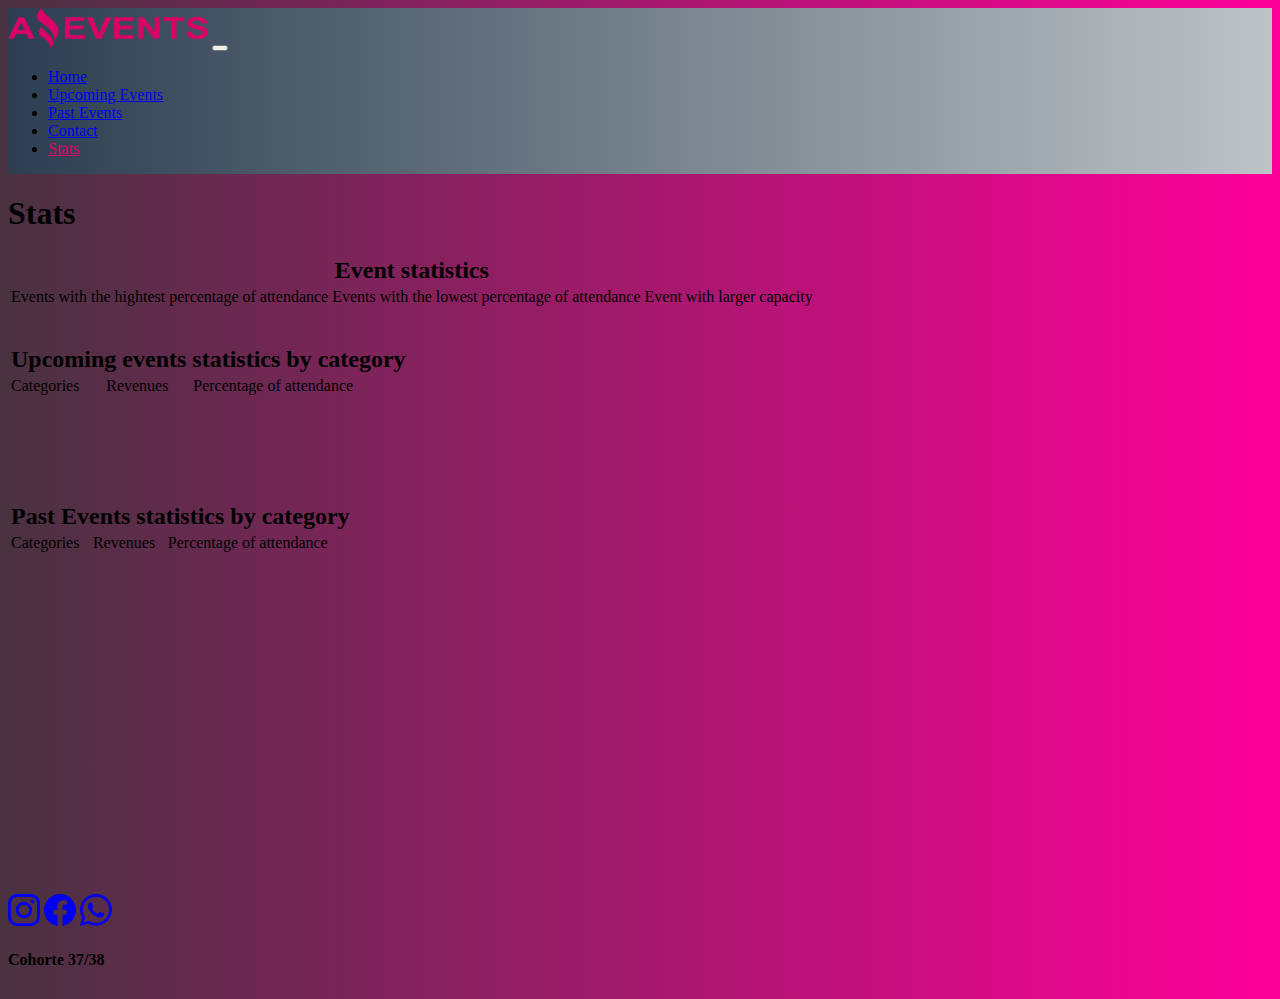
==== stats.html @ 10aa1f8b "Primer Commit Task3" ====
<!DOCTYPE html>
<html lang="en">

<head>
    <meta charset="UTF-8">
    <meta http-equiv="X-UA-Compatible" content="IE=edge">
    <meta name="viewport" content="width=device-width, initial-scale=1.0">
    <!--FAVICON-->
    <link rel="shortcut icon" href="assets/img/Logo-Amazing-Events.png" type="image/x-icon">
    <!--LINK CDN BOOTSTRAP -->
    <link href="https://cdn.jsdelivr.net/npm/bootstrap@5.2.2/dist/css/bootstrap.min.css" rel="stylesheet"
        integrity="sha384-Zenh87qX5JnK2Jl0vWa8Ck2rdkQ2Bzep5IDxbcnCeuOxjzrPF/et3URy9Bv1WTRi" crossorigin="anonymous">
    <!--LINK CSS -->
    <link rel="stylesheet" href="assets/style/style.css">
    <!--LINK JS BOOTSTRAP-->
    <script defer src="https://cdn.jsdelivr.net/npm/bootstrap@5.2.2/dist/js/bootstrap.bundle.min.js"
        integrity="sha384-OERcA2EqjJCMA+/3y+gxIOqMEjwtxJY7qPCqsdltbNJuaOe923+mo//f6V8Qbsw3"
        crossorigin="anonymous"></script>
   
    <title>Amazing Events</title>
</head>

<body>
    <header>
        <!-- NAV-BAR-->
        <nav class="navbar navbar-expand-lg">
            <div class="container-fluid">
                <img class="my-4 ms-2" src="assets/img/Logo-Amazing-EventsGRANDE.png" alt="Amazing Events" width="200"
                    height="40">
                <button class="navbar-toggler bg-transparent" type="button" data-bs-toggle="collapse"
                    data-bs-target="#navbarNav" aria-controls="navbarNav" aria-expanded="false"
                    aria-label="Toggle navigation">
                    <span class="navbar-toggler-icon"></span>
                </button>
                <div class="collapse navbar-collapse" id="navbarNav">
                    <ul class="navbar-nav ms-auto">
                        <li class="nav-item ps-2">
                            <a class="nav-link text-dark fs-4" href="index.html">Home</a>
                        </li>
                        <li class="nav-item ps-2">
                            <a class="nav-link text-dark fs-4" href="upcoming-events.html">Upcoming Events</a>
                        </li>
                        <li class="nav-item ps-2">
                            <a class="nav-link text-dark fs-4" href="past-events.html">Past Events</a>
                        </li>
                        <li class="nav-item ps-2">
                            <a class="nav-link text-dark fs-4" href="contact.html">Contact</a>
                        </li>
                        <li class="nav-item px-2">
                            <a class="nav-link text-dark fs-4" href="#" id="active">Stats</a>
                        </li>
                    </ul>
                </div>
            </div>
        </nav>
    </header>

    <main class="d-flex flex-column align-items-center gap-2" id="contenedor-tabla">
        <!--TITULO PRINCIPAL-->
        <div class="row-1 w-100">
            <h1 class="py-3 bg-dark text-light m-0 text-center">Stats</h1>
        </div>
        <!--TABLAS-->
        <div class="container pt-2">
            <!--TABLA1-->
            <table class="table table-dark table-striped table-bordered border-dark table-hover">
                <thead>
                    <tr>
                        <th colspan="3" rowspan="1" class="titulo-table">Event statistics</th>
                    </tr>
                </thead>
                <tbody>
                    <tr>
                        <td class="subtitle-table">Events with the hightest percentage of attendance</td>
                        <td class="subtitle-table">Events with the lowest percentage of attendance</td>
                        <td class="subtitle-table">Event with larger capacity</td>
                    </tr>
                    <tr>
                        <td class="td-vacio"></td>
                        <td class="td-vacio"></td>
                        <td class="td-vacio"></td>
                    </tr>
                </tbody>
            </table>
            <!--TABLA2-->
            <table class="table table-dark table-striped table-bordered border-dark table-hover">
                <thead>
                    <tr>
                        <th colspan="3" rowspan="1" class="titulo-table">Upcoming events statistics by category</th>
                    </tr>
                </thead>
                <tbody>
                    <tr>
                        <td class="subtitle-table">Categories</td>
                        <td class="subtitle-table">Revenues</td>
                        <td class="subtitle-table">Percentage of attendance</td>
                    </tr>
                    <tr>
                        <td class="td-vacio"></td>
                        <td class="td-vacio"></td>
                        <td class="td-vacio"></td>
                    </tr>
                    <tr>
                        <td class="td-vacio"></td>
                        <td class="td-vacio"></td>
                        <td class="td-vacio"></td>
                    </tr>
                    <tr>
                        <td class="td-vacio"></td>
                        <td class="td-vacio"></td>
                        <td class="td-vacio"></td>
                    </tr>
                </tbody>
            </table>
            <!--TABLA3-->
            <table class="table table-dark table-striped table-bordered border-dark table-hover">
                <thead>
                    <tr>
                        <th colspan="3" rowspan="1" class="titulo-table">Past Events statistics by category</th>
                    </tr>
                </thead>
                <tbody>
                    <tr>
                        <td class="subtitle-table">Categories</td>
                        <td class="subtitle-table">Revenues</td>
                        <td class="subtitle-table">Percentage of attendance</td>
                    </tr>
                    <tr>
                        <td class="td-vacio"></td>
                        <td class="td-vacio"></td>
                        <td class="td-vacio"></td>
                    </tr>
                    <tr>
                        <td class="td-vacio"></td>
                        <td class="td-vacio"></td>
                        <td class="td-vacio"></td>
                    </tr>
                    <tr>
                        <td class="td-vacio"></td>
                        <td class="td-vacio"></td>
                        <td class="td-vacio"></td>
                    </tr>
                    <tr>
                        <td class="td-vacio"></td>
                        <td class="td-vacio"></td>
                        <td class="td-vacio"></td>
                    </tr>
                    <tr>
                        <td class="td-vacio"></td>
                        <td class="td-vacio"></td>
                        <td class="td-vacio"></td>
                    </tr>
                </tbody>
            </table>
        </div>
    </main>

    <footer class="d-flex w-100 bg-dark align-items-center justify-content-around mt-auto">
        <div class=" d-flex gap-4">
            <!--ICONOS-->
            <a class="text-light" href="https://www.instagram.com"><svg class="icono-footer"
                    xmlns="http://www.w3.org/2000/svg" width="32" height="32" fill="currentColor" viewBox="0 0 16 16">
                    <path
                        d="M8 0C5.829 0 5.556.01 4.703.048 3.85.088 3.269.222 2.76.42a3.917 3.917 0 0 0-1.417.923A3.927 3.927 0 0 0 .42 2.76C.222 3.268.087 3.85.048 4.7.01 5.555 0 5.827 0 8.001c0 2.172.01 2.444.048 3.297.04.852.174 1.433.372 1.942.205.526.478.972.923 1.417.444.445.89.719 1.416.923.51.198 1.09.333 1.942.372C5.555 15.99 5.827 16 8 16s2.444-.01 3.298-.048c.851-.04 1.434-.174 1.943-.372a3.916 3.916 0 0 0 1.416-.923c.445-.445.718-.891.923-1.417.197-.509.332-1.09.372-1.942C15.99 10.445 16 10.173 16 8s-.01-2.445-.048-3.299c-.04-.851-.175-1.433-.372-1.941a3.926 3.926 0 0 0-.923-1.417A3.911 3.911 0 0 0 13.24.42c-.51-.198-1.092-.333-1.943-.372C10.443.01 10.172 0 7.998 0h.003zm-.717 1.442h.718c2.136 0 2.389.007 3.232.046.78.035 1.204.166 1.486.275.373.145.64.319.92.599.28.28.453.546.598.92.11.281.24.705.275 1.485.039.843.047 1.096.047 3.231s-.008 2.389-.047 3.232c-.035.78-.166 1.203-.275 1.485a2.47 2.47 0 0 1-.599.919c-.28.28-.546.453-.92.598-.28.11-.704.24-1.485.276-.843.038-1.096.047-3.232.047s-2.39-.009-3.233-.047c-.78-.036-1.203-.166-1.485-.276a2.478 2.478 0 0 1-.92-.598 2.48 2.48 0 0 1-.6-.92c-.109-.281-.24-.705-.275-1.485-.038-.843-.046-1.096-.046-3.233 0-2.136.008-2.388.046-3.231.036-.78.166-1.204.276-1.486.145-.373.319-.64.599-.92.28-.28.546-.453.92-.598.282-.11.705-.24 1.485-.276.738-.034 1.024-.044 2.515-.045v.002zm4.988 1.328a.96.96 0 1 0 0 1.92.96.96 0 0 0 0-1.92zm-4.27 1.122a4.109 4.109 0 1 0 0 8.217 4.109 4.109 0 0 0 0-8.217zm0 1.441a2.667 2.667 0 1 1 0 5.334 2.667 2.667 0 0 1 0-5.334z" />
                </svg></a>
            <a class="text-light" href="https://www.facebook.com"><svg class="icono-footer"
                    xmlns="http://www.w3.org/2000/svg" width="32" height="32" fill="currentColor" viewBox="0 0 16 16">
                    <path
                        d="M16 8.049c0-4.446-3.582-8.05-8-8.05C3.58 0-.002 3.603-.002 8.05c0 4.017 2.926 7.347 6.75 7.951v-5.625h-2.03V8.05H6.75V6.275c0-2.017 1.195-3.131 3.022-3.131.876 0 1.791.157 1.791.157v1.98h-1.009c-.993 0-1.303.621-1.303 1.258v1.51h2.218l-.354 2.326H9.25V16c3.824-.604 6.75-3.934 6.75-7.951z" />
                </svg></a>
            <a class="text-light" href="https://web.whatsapp.com"><svg class="icono-footer"
                    xmlns="http://www.w3.org/2000/svg" width="32" height="32" fill="currentColor" viewBox="0 0 16 16">
                    <path
                        d="M13.601 2.326A7.854 7.854 0 0 0 7.994 0C3.627 0 .068 3.558.064 7.926c0 1.399.366 2.76 1.057 3.965L0 16l4.204-1.102a7.933 7.933 0 0 0 3.79.965h.004c4.368 0 7.926-3.558 7.93-7.93A7.898 7.898 0 0 0 13.6 2.326zM7.994 14.521a6.573 6.573 0 0 1-3.356-.92l-.24-.144-2.494.654.666-2.433-.156-.251a6.56 6.56 0 0 1-1.007-3.505c0-3.626 2.957-6.584 6.591-6.584a6.56 6.56 0 0 1 4.66 1.931 6.557 6.557 0 0 1 1.928 4.66c-.004 3.639-2.961 6.592-6.592 6.592zm3.615-4.934c-.197-.099-1.17-.578-1.353-.646-.182-.065-.315-.099-.445.099-.133.197-.513.646-.627.775-.114.133-.232.148-.43.05-.197-.1-.836-.308-1.592-.985-.59-.525-.985-1.175-1.103-1.372-.114-.198-.011-.304.088-.403.087-.088.197-.232.296-.346.1-.114.133-.198.198-.33.065-.134.034-.248-.015-.347-.05-.099-.445-1.076-.612-1.47-.16-.389-.323-.335-.445-.34-.114-.007-.247-.007-.38-.007a.729.729 0 0 0-.529.247c-.182.198-.691.677-.691 1.654 0 .977.71 1.916.81 2.049.098.133 1.394 2.132 3.383 2.992.47.205.84.326 1.129.418.475.152.904.129 1.246.08.38-.058 1.171-.48 1.338-.943.164-.464.164-.86.114-.943-.049-.084-.182-.133-.38-.232z" />
                </svg></a>
        </div>
        <h4 class="text-light m-0 py-4">Cohorte 37/38</h4>
    </footer>

</body>

</html>
---- assets/style/style.css ----
body{
    min-height: 100vh;
    display: flex;
    flex-direction: column;
    background: #FF0099;  /* fallback for old browsers */
    background: -webkit-linear-gradient(to right, #493240, #FF0099);  /* Chrome 10-25, Safari 5.1-6 */
    background: linear-gradient(to right, #493240, #FF0099); /* W3C, IE 10+/ Edge, Firefox 16+, Chrome 26+, Opera 12+, Safari 7+ */

}

header{
    background: #bdc3c7;  /* fallback for old browsers */
    background: -webkit-linear-gradient(to right, #2c3e50, #bdc3c7);  /* Chrome 10-25, Safari 5.1-6 */
    background: linear-gradient(to right, #2c3e50, #bdc3c7); /* W3C, IE 10+/ Edge, Firefox 16+, Chrome 26+, Opera 12+, Safari 7+ */

}

main{
    width: 100%;
    min-height: 80vh;
    max-height: 800vh;
}

.card > img {
    width: 287px;
    height: 12rem;
    object-fit: cover;
}

.titulo-table{
    font-size: 1.5rem;
}

.subtitle-table{
    font-weight: 500;
}

.td-vacio{
    padding: 1rem!important;
}

.nav-link:hover{
    color: #d90368!important;
}

.icono-footer:hover, .boton-carta:hover{
    color: #d90368!important;
}

#message{
    resize: none;
}

#img-details{
    object-fit: cover;
}

#contenedor-details{
    width: 90%;
    box-shadow: rgba(240, 46, 170, 0.4) -5px 5px, rgba(240, 46, 170, 0.3) -10px 10px, rgba(240, 46, 170, 0.2) -15px 15px, rgba(240, 46, 170, 0.1) -20px 20px, rgba(240, 46, 170, 0.05) -25px 25px;
}

#contenedor-details > img{
    object-fit: cover;
}

#active{
    color: #d90368 !important;;
}



/* 

MEDIA QUERIES

*/
@media screen and (min-width: 767px){
    #contenedor-tabla, #main-contacto{
        gap: 3rem!important;
    }

    #contenedor-details{
        width: 60%;
    }
}

@media screen and (min-width: 1023px){
    #checkbox-search{
        flex-wrap: nowrap;
        width: 85%;
    }


    #contenedor-contact{
        width: 50%!important;
    }

    #contenedor-details{
        width: 80%;
        flex-direction: row!important;
        padding: 2rem!important;
        gap: 2rem!important;
    }
    

}

@media screen and (min-width: 1439px){
    #checkbox-search{
        flex-wrap: nowrap;
        width: 60%;
    }

    #contenedor-contact{
        width: 40%!important;
    }

    #contenedor-details{
        width: 70%;
    }

}

@media screen and (min-width: 2559px){
    #checkbox-search{
        flex-wrap: nowrap;
        width: 35%;
        
    }

    #contenedor-contact{
        width: 30%!important;
    }

    #contenedor-details{
        width: 60%;
    }


}
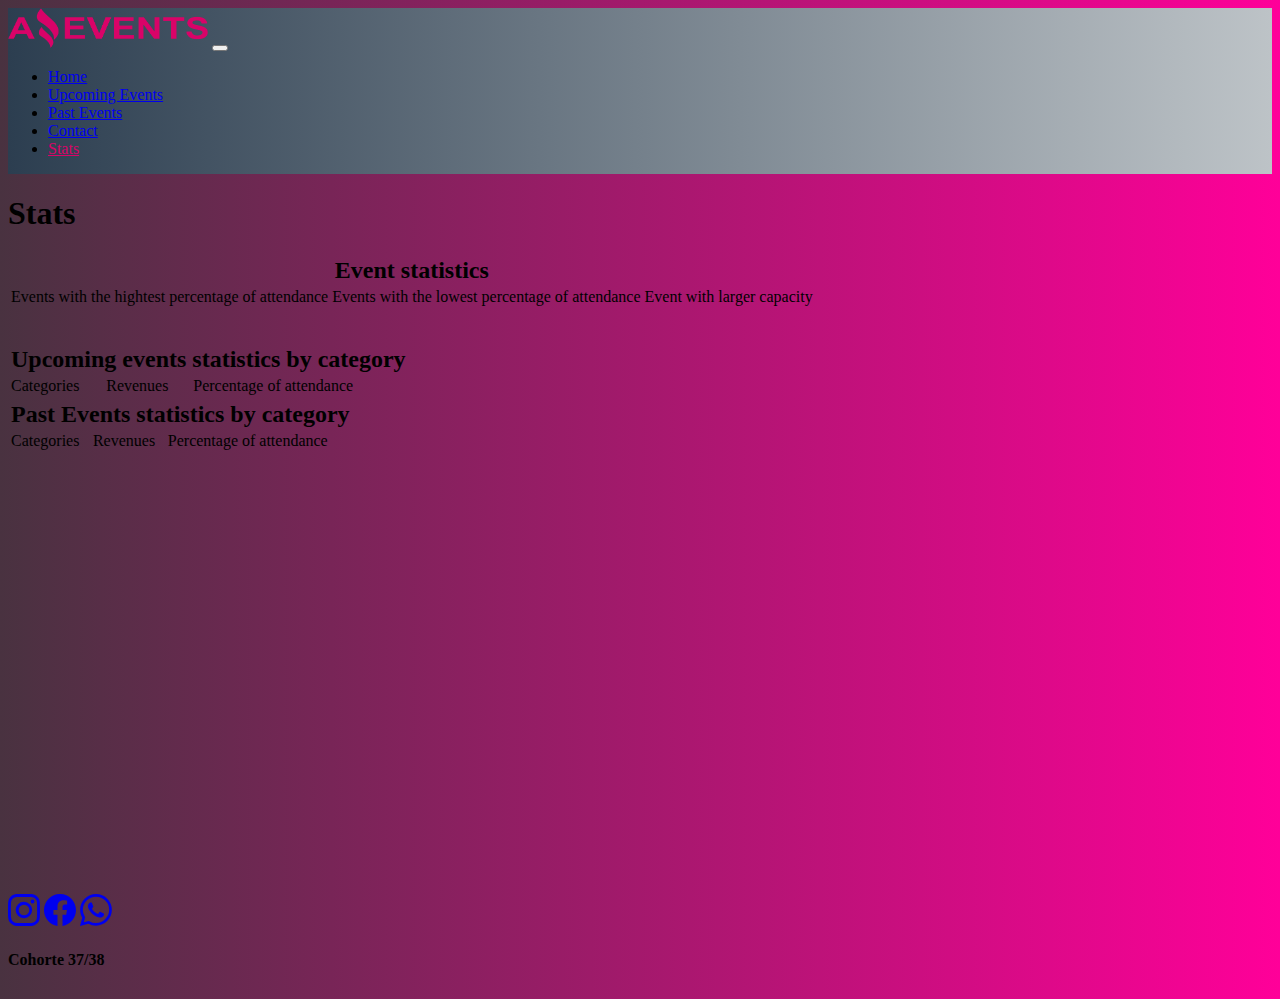
==== commit c000be28: "Se termino de imprimir todos los datos en la tabla" ====
--- a/stats.html
+++ b/stats.html
@@ -16,6 +16,7 @@
     <script defer src="https://cdn.jsdelivr.net/npm/bootstrap@5.2.2/dist/js/bootstrap.bundle.min.js"
         integrity="sha384-OERcA2EqjJCMA+/3y+gxIOqMEjwtxJY7qPCqsdltbNJuaOe923+mo//f6V8Qbsw3"
         crossorigin="anonymous"></script>
+    <script defer src="assets/js/stats.js"></script>
    
     <title>Amazing Events</title>
 </head>
@@ -63,95 +64,64 @@
         <!--TABLAS-->
         <div class="container pt-2">
             <!--TABLA1-->
-            <table class="table table-dark table-striped table-bordered border-dark table-hover">
-                <thead>
-                    <tr>
-                        <th colspan="3" rowspan="1" class="titulo-table">Event statistics</th>
-                    </tr>
-                </thead>
-                <tbody>
-                    <tr>
-                        <td class="subtitle-table">Events with the hightest percentage of attendance</td>
-                        <td class="subtitle-table">Events with the lowest percentage of attendance</td>
-                        <td class="subtitle-table">Event with larger capacity</td>
-                    </tr>
-                    <tr>
-                        <td class="td-vacio"></td>
-                        <td class="td-vacio"></td>
-                        <td class="td-vacio"></td>
-                    </tr>
-                </tbody>
-            </table>
+            <div class="table-responsive-lg">
+                <table class="table table-dark table-striped table-bordered border-dark table-hover">
+                    <thead>
+                        <tr>
+                            <th colspan="3" rowspan="1" class="titulo-table">Event statistics</th>
+                        </tr>
+                    </thead>
+                    <tbody>
+                        <tr>
+                            <td class="subtitle-table">Events with the hightest percentage of attendance</td>
+                            <td class="subtitle-table">Events with the lowest percentage of attendance</td>
+                            <td class="subtitle-table">Event with larger capacity</td>
+                        </tr>
+                        <tr>
+                            <td class="td-vacio" id="tabla1col1"></td>
+                            <td class="td-vacio" id="tabla1col2"></td>
+                            <td class="td-vacio" id="tabla1col3"></td>
+                        </tr>
+                        
+                    </tbody>
+                </table>
+            </div>
+            
             <!--TABLA2-->
-            <table class="table table-dark table-striped table-bordered border-dark table-hover">
-                <thead>
-                    <tr>
-                        <th colspan="3" rowspan="1" class="titulo-table">Upcoming events statistics by category</th>
-                    </tr>
-                </thead>
-                <tbody>
-                    <tr>
-                        <td class="subtitle-table">Categories</td>
-                        <td class="subtitle-table">Revenues</td>
-                        <td class="subtitle-table">Percentage of attendance</td>
-                    </tr>
-                    <tr>
-                        <td class="td-vacio"></td>
-                        <td class="td-vacio"></td>
-                        <td class="td-vacio"></td>
-                    </tr>
-                    <tr>
-                        <td class="td-vacio"></td>
-                        <td class="td-vacio"></td>
-                        <td class="td-vacio"></td>
-                    </tr>
-                    <tr>
-                        <td class="td-vacio"></td>
-                        <td class="td-vacio"></td>
-                        <td class="td-vacio"></td>
-                    </tr>
-                </tbody>
-            </table>
+            <div class="table-responsive-lg">
+                <table class="table table-dark table-striped table-bordered border-dark table-hover">
+                    <thead>
+                        <tr>
+                            <th colspan="3" rowspan="1" class="titulo-table">Upcoming events statistics by category</th>
+                        </tr>
+                    </thead>
+                    <tbody id='tabla2'>
+                        <tr>
+                            <td class="subtitle-table">Categories</td>
+                            <td class="subtitle-table">Revenues</td>
+                            <td class="subtitle-table">Percentage of attendance</td>
+                        </tr>
+                    </tbody>
+                </table>
+            </div>
             <!--TABLA3-->
-            <table class="table table-dark table-striped table-bordered border-dark table-hover">
-                <thead>
-                    <tr>
-                        <th colspan="3" rowspan="1" class="titulo-table">Past Events statistics by category</th>
-                    </tr>
-                </thead>
-                <tbody>
-                    <tr>
-                        <td class="subtitle-table">Categories</td>
-                        <td class="subtitle-table">Revenues</td>
-                        <td class="subtitle-table">Percentage of attendance</td>
-                    </tr>
-                    <tr>
-                        <td class="td-vacio"></td>
-                        <td class="td-vacio"></td>
-                        <td class="td-vacio"></td>
-                    </tr>
-                    <tr>
-                        <td class="td-vacio"></td>
-                        <td class="td-vacio"></td>
-                        <td class="td-vacio"></td>
-                    </tr>
-                    <tr>
-                        <td class="td-vacio"></td>
-                        <td class="td-vacio"></td>
-                        <td class="td-vacio"></td>
-                    </tr>
-                    <tr>
-                        <td class="td-vacio"></td>
-                        <td class="td-vacio"></td>
-                        <td class="td-vacio"></td>
-                    </tr>
-                    <tr>
-                        <td class="td-vacio"></td>
-                        <td class="td-vacio"></td>
-                        <td class="td-vacio"></td>
-                    </tr>
-                </tbody>
-            </table>
+            <div class="table-responsive-lg">
+                <table class="table table-dark table-striped table-bordered border-dark table-hover">
+                    <thead>
+                        <tr>
+                            <th colspan="3" rowspan="1" class="titulo-table">Past Events statistics by category</th>
+                        </tr>
+                    </thead>
+                    <tbody id="tabla3">
+                        <tr>
+                            <td class="subtitle-table">Categories</td>
+                            <td class="subtitle-table">Revenues</td>
+                            <td class="subtitle-table">Percentage of attendance</td>
+                        </tr>
+                    </tbody>
+                </table>
+            </div>
+            
         </div>
     </main>
 
--- a/assets/style/style.css
+++ b/assets/style/style.css
@@ -18,7 +18,7 @@
 main{
     width: 100%;
     min-height: 80vh;
-    max-height: 800vh;
+    max-height: max-content;
 }
 
 .card > img {
